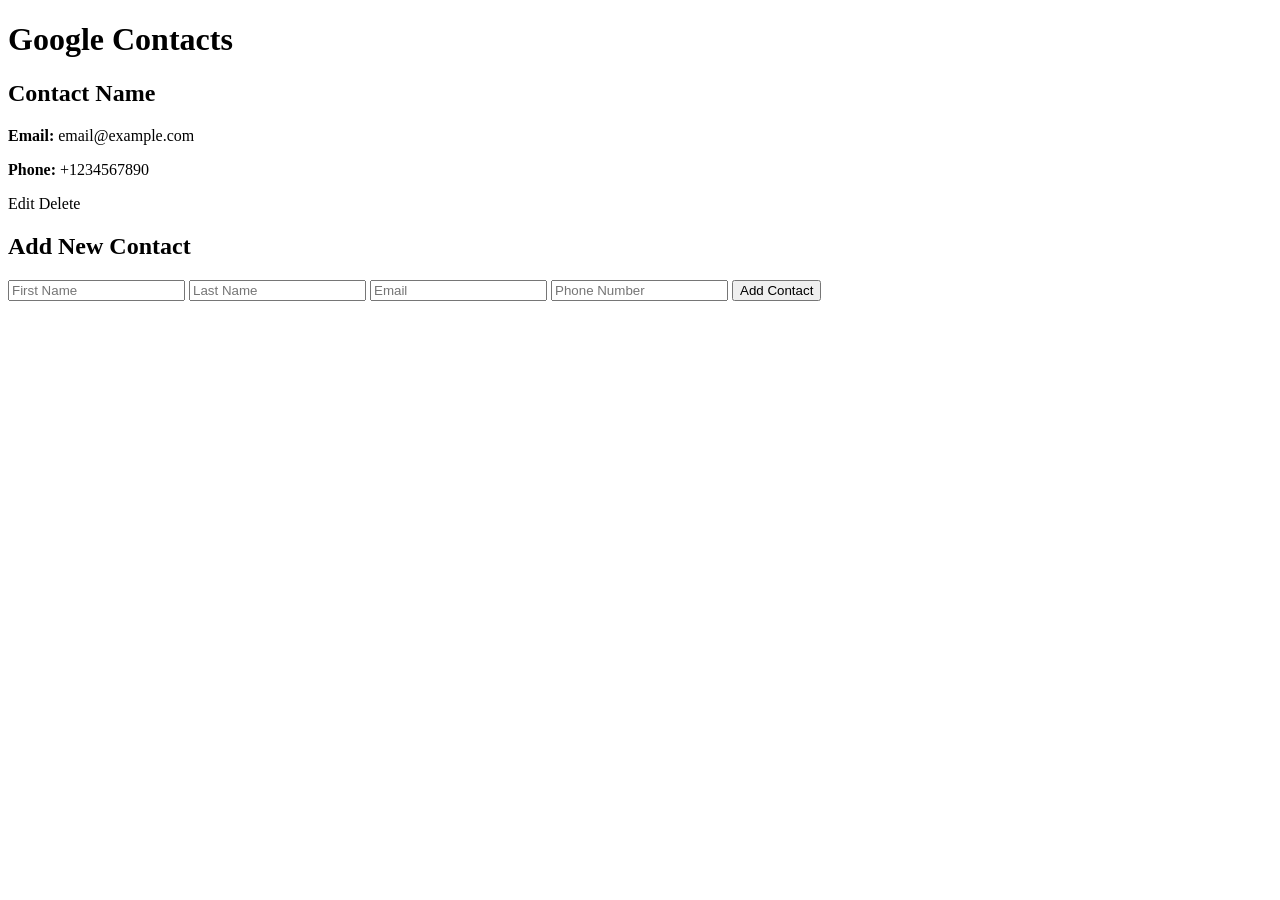
==== g2-castaneda-achilles/oauth2login/src/main/resources/templates/contacts.html @ 77f3e058 "Google Contact Implemtation (Will still review documentation later)" ====
<!DOCTYPE html>
<html xmlns:th="http://www.thymeleaf.org">
<head>
    <meta charset="UTF-8">
    <meta name="viewport" content="width=device-width, initial-scale=1.0">
    <title>Google Contacts</title>
    <link href="https://fonts.googleapis.com/css2?family=Roboto:wght@400;500&display=swap" rel="stylesheet">
    <link rel="stylesheet" href="/css/styles.css">
</head>
<body>
    <div class="container">
        <h1>Google Contacts</h1>
        <div class="contacts-list">
            <div class="contact-card" th:each="contact : ${contacts}">
                <h2 th:text="${contact.names[0].displayName}">Contact Name</h2>
                <p th:if="${contact.emailAddresses}">
                    <strong>Email:</strong> 
                    <span th:text="${contact.emailAddresses[0].value}">email@example.com</span>
                </p>
                <p th:if="${contact.phoneNumbers}">
                    <strong>Phone:</strong> 
                    <span th:text="${contact.phoneNumbers[0].value}">+1234567890</span>
                </p>
                <div class="actions">
                    <a th:href="@{/contacts/update/{resourceName}(resourceName=${contact.resourceName})}">Edit</a>
                    <a th:href="@{/contacts/delete/{resourceName}(resourceName=${contact.resourceName})}">Delete</a>
                </div>
            </div>
        </div>

        <h2>Add New Contact</h2>
        <form th:action="@{/contacts/create}" method="post">
            <input type="text" name="names[0].givenName" placeholder="First Name" required>
            <input type="text" name="names[0].familyName" placeholder="Last Name" required>
            <input type="email" name="emailAddresses[0].value" placeholder="Email" required>
            <input type="tel" name="phoneNumbers[0].value" placeholder="Phone Number" required>
            <button type="submit">Add Contact</button>
        </form>
    </div>
</body>
</html>
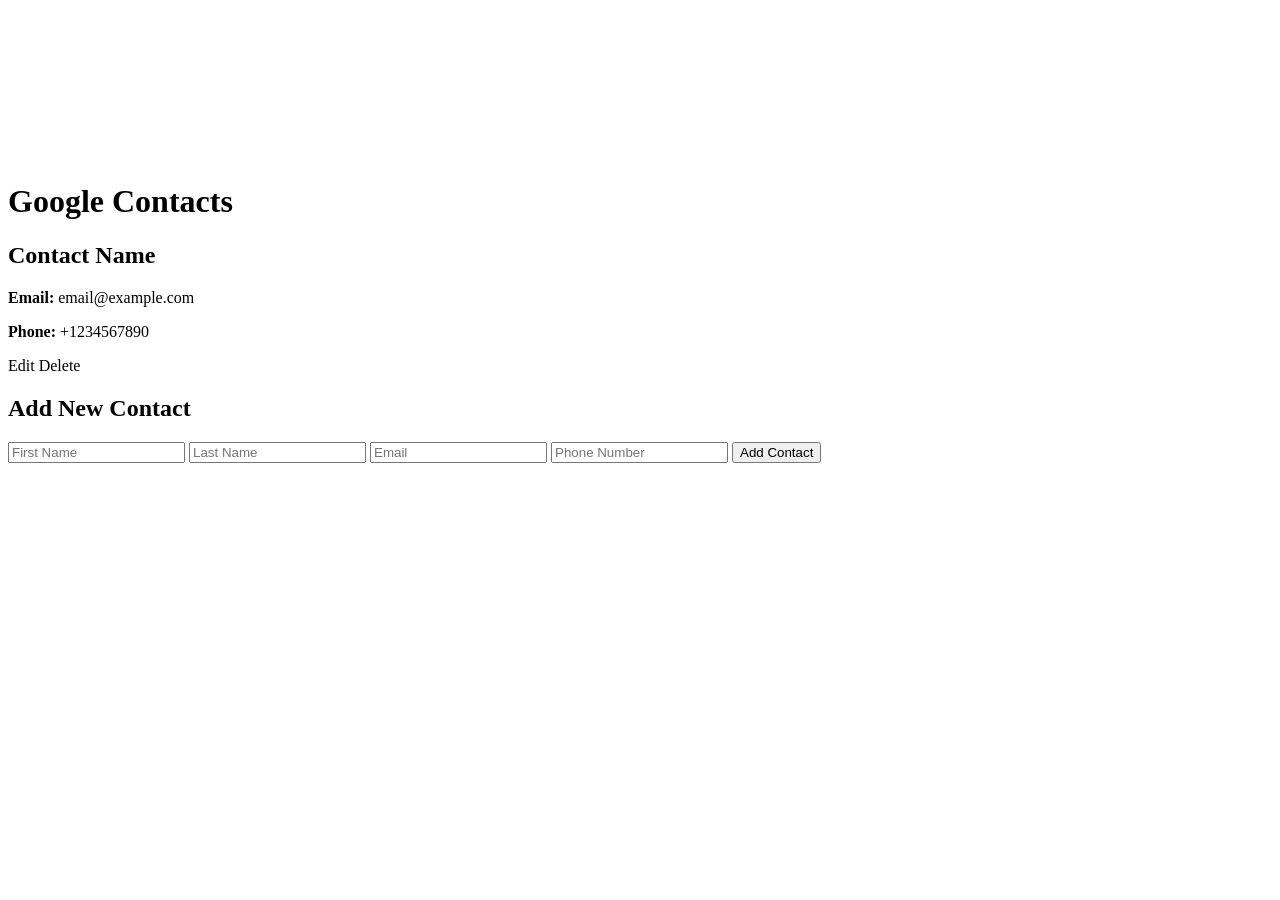
==== commit f4ae82a6: "Log-In FrontEnd completion" ====
--- a/g2-castaneda-achilles/oauth2login/src/main/resources/templates/contacts.html
+++ b/g2-castaneda-achilles/oauth2login/src/main/resources/templates/contacts.html
@@ -8,6 +8,9 @@
     <link rel="stylesheet" href="/css/styles.css">
 </head>
 <body>
+    <div class="banner">
+        <video data-testid="backdrop-background" autoplay="" class="sc-f3d622cf-0 eOxAvt sc-2ce882a4-0 pvWEU fit-undefined crop-undefined" loop="" playsinline=""><source data-testid="source-video/webm" src="https://cmsassets.rgpub.io/sanity/files/dsfx7636/news/8ab3e227121c53aacab0c9b9f7a48adbc65db520.webm" type="video/webm"></video>
+    </div>
     <div class="container">
         <h1>Google Contacts</h1>
         <div class="contacts-list">
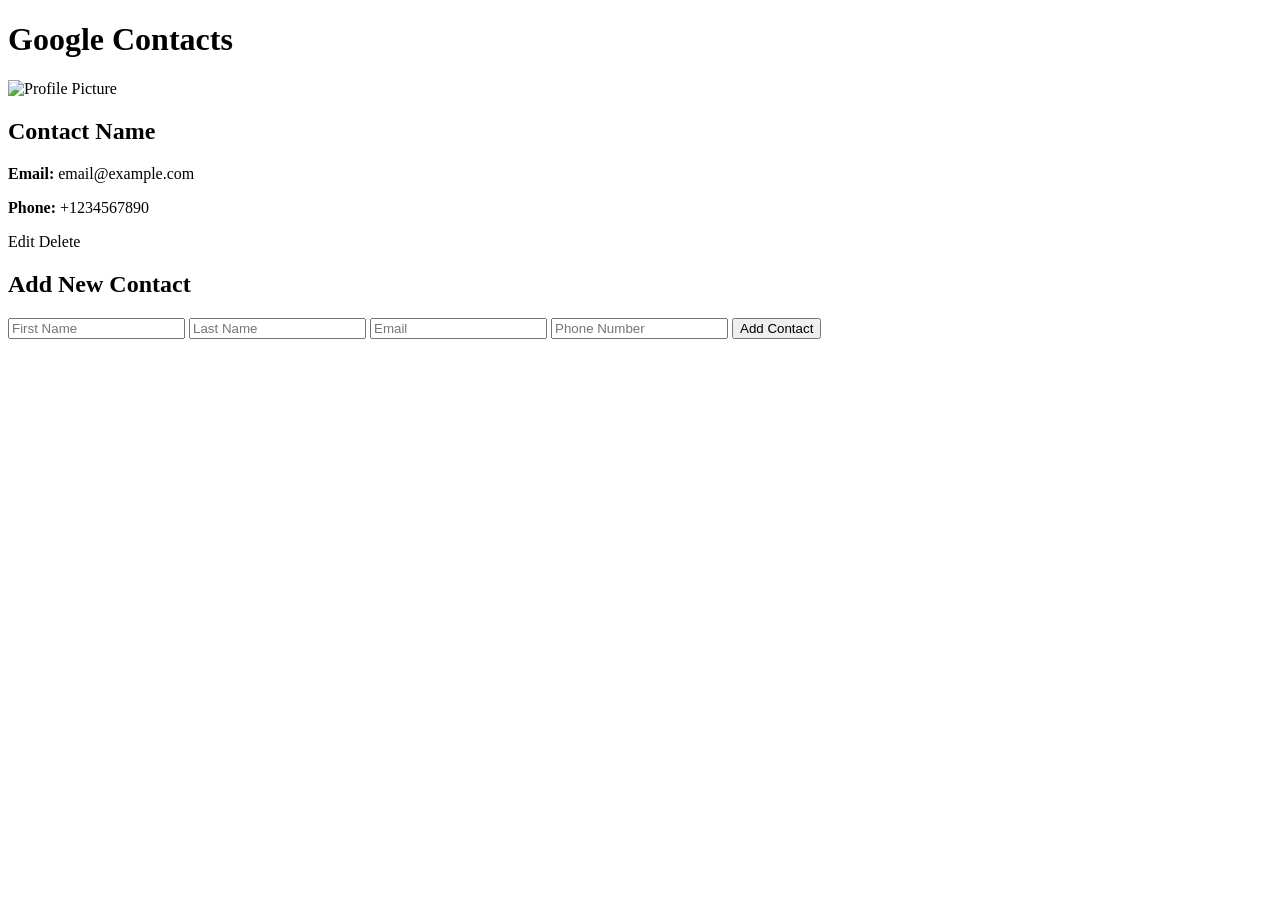
==== commit f44c8155: "Index Frontend Update" ====
--- a/g2-castaneda-achilles/oauth2login/src/main/resources/templates/contacts.html
+++ b/g2-castaneda-achilles/oauth2login/src/main/resources/templates/contacts.html
@@ -8,11 +8,9 @@
     <link rel="stylesheet" href="/css/styles.css">
 </head>
 <body>
-    <div class="banner">
-        <video data-testid="backdrop-background" autoplay="" class="sc-f3d622cf-0 eOxAvt sc-2ce882a4-0 pvWEU fit-undefined crop-undefined" loop="" playsinline=""><source data-testid="source-video/webm" src="https://cmsassets.rgpub.io/sanity/files/dsfx7636/news/8ab3e227121c53aacab0c9b9f7a48adbc65db520.webm" type="video/webm"></video>
-    </div>
     <div class="container">
         <h1>Google Contacts</h1>
+        <img th:if="${user.picture}" th:src="${user.picture}" alt="Profile Picture" class="profile-picture">
         <div class="contacts-list">
             <div class="contact-card" th:each="contact : ${contacts}">
                 <h2 th:text="${contact.names[0].displayName}">Contact Name</h2>
